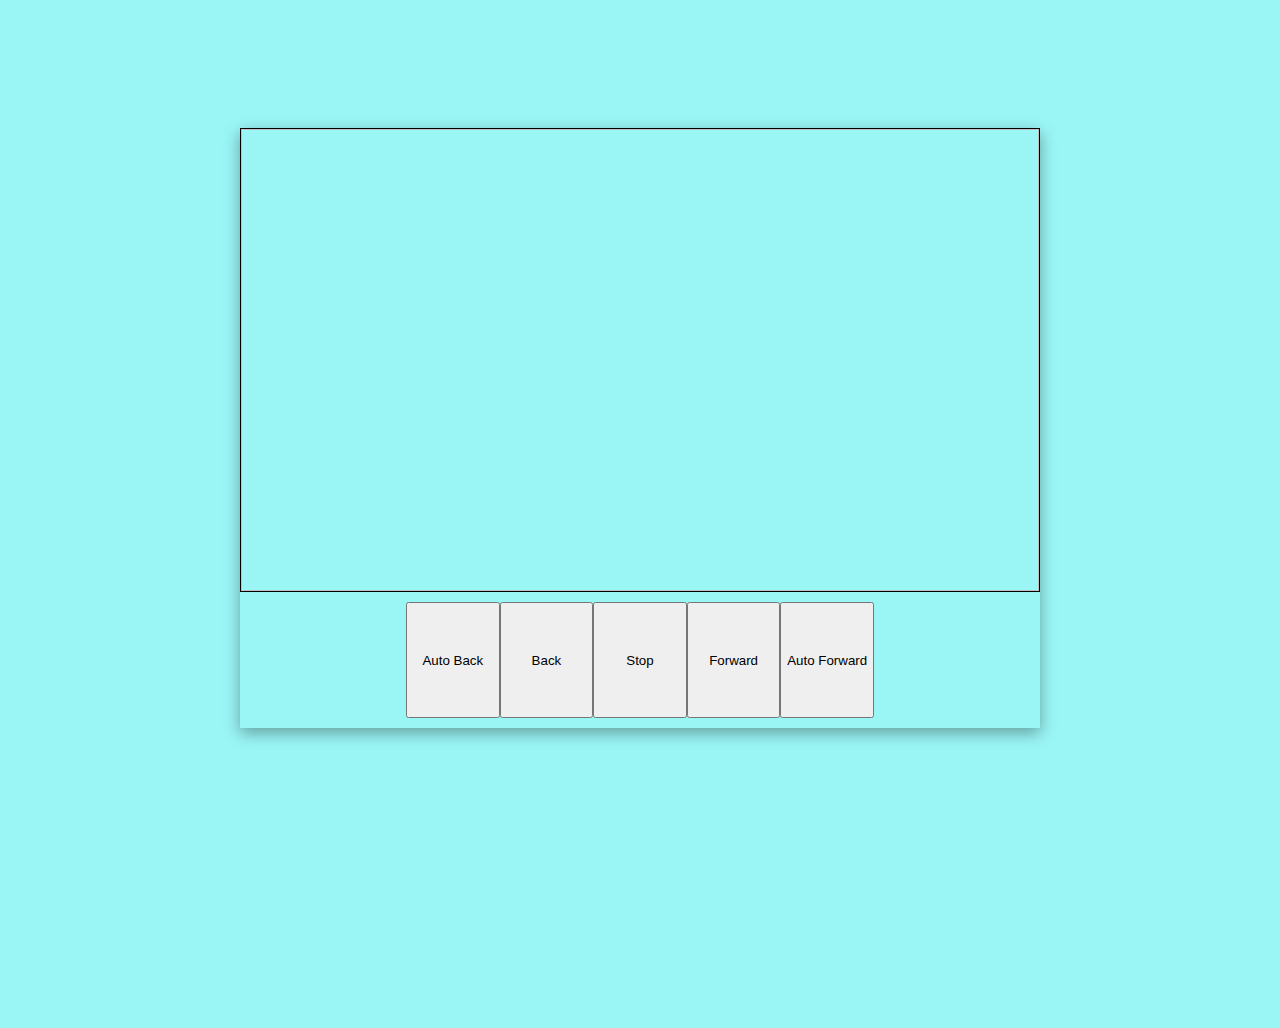
==== week-3/Homework/D-slideshow/index.html @ a2b615ac "complete exercise D" ====
<!DOCTYPE html>
<html lang="en">
  <head>
    <meta charset="UTF-8" />
    <meta http-equiv="X-UA-Compatible" content="IE=edge" />
    <meta name="viewport" content="width=device-width, initial-scale=1.0" />
    <style>
      * {
        margin: 0px;
        padding: 0px;
      }
      main {
        background-color: rgb(154, 245, 245);
        height: 100vh;
        width: 100vw;
        padding-top: 10%;
      }
      .container__principal {
        
        height: 600px;
        width: 800px;
        margin: 0px auto;
        display: flex;
        flex-direction: column;
        justify-content: space-around;
        box-shadow: rgba(0, 0, 0, 0.35) 0px 5px 15px;
      }
      img {
        border: 1px solid;
        max-width: 100%;
        height: 80%;
        background-image: url("https://cdn.domestika.org/c_limit,dpr_auto,f_auto,q_auto,w_820/v1507745329/content-items/002/103/797/guillem-h-pongiluppi-guillemhp-barcelona-future-3-original.jpg?1507745329");
        
      }
      .container__buttons {
        height: 20%;
        padding: 10px;
        display: flex;
        
        flex-direction: row;
        justify-content: center;
        
      }
      input{
        display: block;
        width: 12%;
      }
    </style>
    <script defer src="slideshow.js"></script>
    <title>Document</title>
  </head>
  <body>
    <main>
      <div class="container__principal">
        <img  alt="" />
        <div class="container__buttons">
          <input type="button" value="Auto Back" /><input
            type="button"
            value="Back"
          /><input type="button" value="Stop" /><input
            type="button"
            value="Forward"
          /><input type="button" value="Auto Forward" />
        </div>
      </div>
    </main>
  </body>
</html>
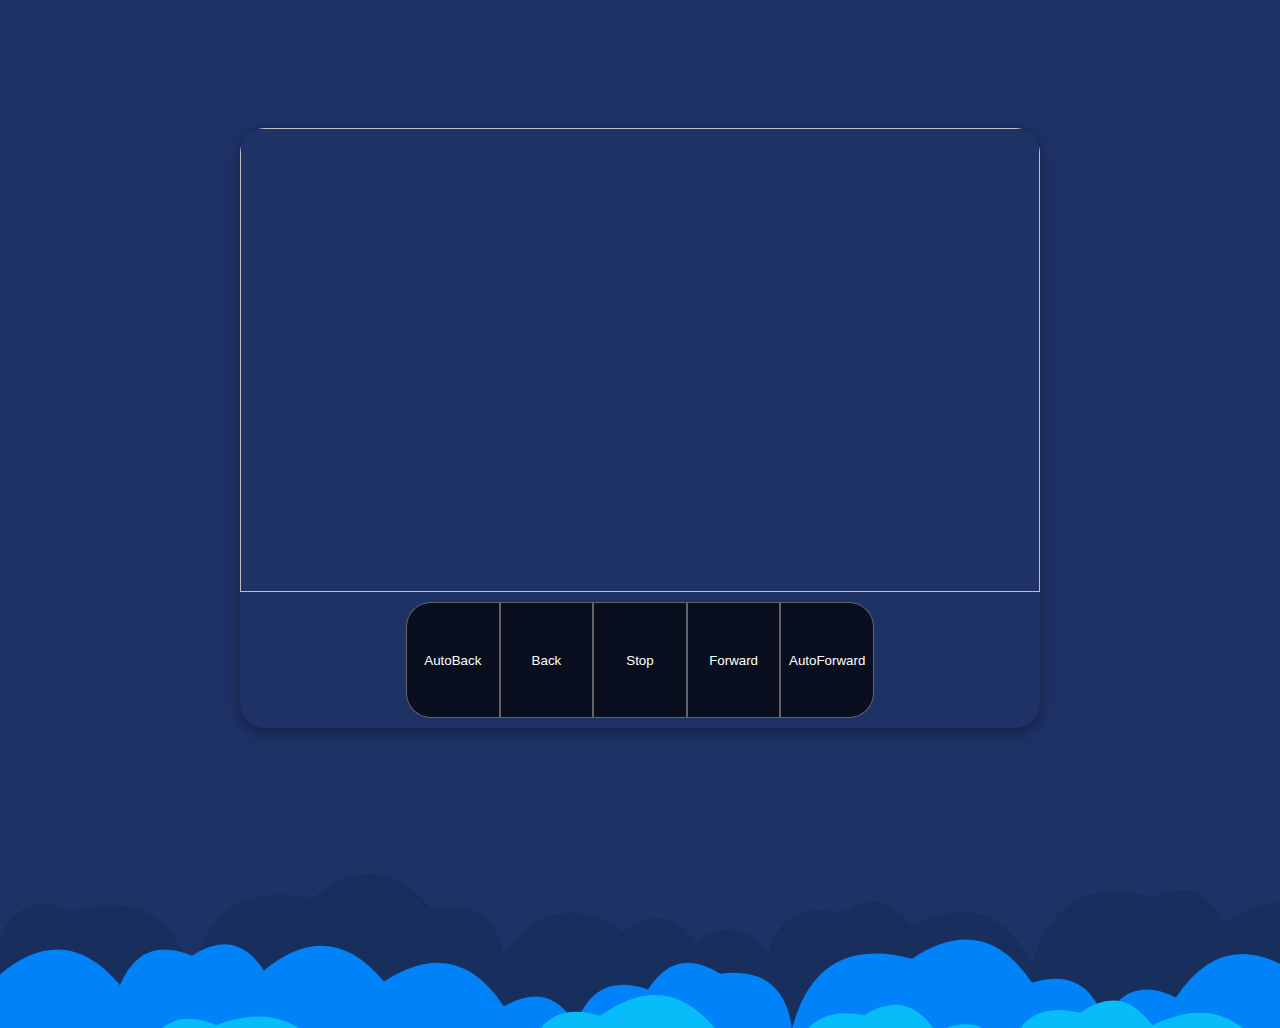
==== commit d15ecf4c: "extra" ====
--- a/week-3/Homework/D-slideshow/index.html
+++ b/week-3/Homework/D-slideshow/index.html
@@ -10,7 +10,7 @@
         padding: 0px;
       }
       main {
-        background-color: rgb(154, 245, 245);
+       background-image: url("data:image/svg+xml,%3csvg xmlns='http://www.w3.org/2000/svg' version='1.1' xmlns:xlink='http://www.w3.org/1999/xlink' xmlns:svgjs='http://svgjs.com/svgjs' width='1440' height='1120' preserveAspectRatio='none' viewBox='0 0 1440 1120'%3e%3cg mask='url(%26quot%3b%23SvgjsMask1064%26quot%3b)' fill='none'%3e%3crect width='1440' height='1120' x='0' y='0' fill='%231e3266'%3e%3c/rect%3e%3cpath d='M1536 1120L0 1120 L0 935.71Q24.13 887.85%2c 72 911.98Q163.18 883.16%2c 192 974.35Q214.25 876.6%2c 312 898.84Q377.08 843.92%2c 432 909Q491.64 896.64%2c 504 956.29Q551.72 884%2c 624 931.72Q665.14 900.87%2c 696 942.01Q737.63 911.64%2c 768 953.28Q784.24 897.52%2c 840 913.76Q882.27 884.03%2c 912 926.31Q990.71 885.02%2c 1032 963.73Q1058.94 870.67%2c 1152 897.62Q1200.6 874.22%2c 1224 922.82Q1294.82 873.63%2c 1344 944.45Q1394.36 922.81%2c 1416 973.16Q1444.14 881.3%2c 1536 909.44z' fill='%23182f5d'%3e%3c/path%3e%3cpath d='M1560 1120L0 1120 L0 974.48Q65.33 919.81%2c 120 985.13Q141.35 934.48%2c 192 955.82Q235.28 927.1%2c 264 970.38Q329.61 915.99%2c 384 981.59Q456.46 934.05%2c 504 1006.5Q549.21 979.71%2c 576 1024.91Q594.28 971.19%2c 648 989.47Q676.1 945.57%2c 720 973.67Q783.59 965.26%2c 792 1028.85Q816.89 933.74%2c 912 958.63Q984.06 910.69%2c 1032 982.75Q1087.28 966.03%2c 1104 1021.31Q1128.08 973.38%2c 1176 997.46Q1223.81 925.27%2c 1296 973.08Q1351.75 956.84%2c 1368 1012.59Q1396.74 969.33%2c 1440 998.06Q1489.6 927.66%2c 1560 977.26z' fill='rgba(0%2c 130%2c 249%2c 1)'%3e%3c/path%3e%3cpath d='M1536 1120L0 1120 L0 1036.73Q54.52 1019.25%2c 72 1073.77Q98.46 1028.23%2c 144 1054.69Q165.16 1003.86%2c 216 1025.02Q304.15 993.17%2c 336 1081.32Q363.32 1036.63%2c 408 1063.95Q462.45 998.4%2c 528 1052.85Q545.58 998.43%2c 600 1016.01Q669.65 965.66%2c 720 1035.31Q770.43 1013.74%2c 792 1064.16Q803.52 1003.68%2c 864 1015.21Q908.69 987.9%2c 936 1032.6Q983.57 1008.16%2c 1008 1055.73Q1022.57 998.3%2c 1080 1012.86Q1122.22 983.08%2c 1152 1025.3Q1233.38 986.68%2c 1272 1068.07Q1301.59 1025.65%2c 1344 1055.24Q1372.41 1011.65%2c 1416 1040.06Q1463.32 967.38%2c 1536 1014.69z' fill='rgba(6%2c 189%2c 249%2c 1)'%3e%3c/path%3e%3cpath d='M1512 1120L0 1120 L0 1111.3Q27.62 1066.92%2c 72 1094.54Q127.07 1077.61%2c 144 1132.67Q197.51 1066.18%2c 264 1119.7Q308.98 1044.68%2c 384 1089.67Q425.84 1059.51%2c 456 1101.36Q499.46 1072.82%2c 528 1116.28Q540.62 1056.9%2c 600 1069.52Q673.12 1022.64%2c 720 1095.76Q779.29 1083.05%2c 792 1142.35Q838.59 1068.93%2c 912 1115.52Q923.23 1054.75%2c 984 1065.98Q1059.3 1021.28%2c 1104 1096.59Q1133.83 1054.42%2c 1176 1084.25Q1226.66 1014.91%2c 1296 1065.57Q1354.67 1052.24%2c 1368 1110.9Q1418.3 1089.2%2c 1440 1139.49Q1468.33 1095.82%2c 1512 1124.14z' fill='white'%3e%3c/path%3e%3c/g%3e%3cdefs%3e%3cmask id='SvgjsMask1064'%3e%3crect width='1440' height='1120' fill='white'%3e%3c/rect%3e%3c/mask%3e%3c/defs%3e%3c/svg%3e");
         height: 100vh;
         width: 100vw;
         padding-top: 10%;
@@ -24,12 +24,16 @@
         flex-direction: column;
         justify-content: space-around;
         box-shadow: rgba(0, 0, 0, 0.35) 0px 5px 15px;
+        border-radius: 25px;
       }
       img {
-        border: 1px solid;
+        
         max-width: 100%;
         height: 80%;
         background-image: url("https://cdn.domestika.org/c_limit,dpr_auto,f_auto,q_auto,w_820/v1507745329/content-items/002/103/797/guillem-h-pongiluppi-guillemhp-barcelona-future-3-original.jpg?1507745329");
+        border-top-left-radius: 25px;
+        border-top-right-radius:25px ;
+        
         
       }
       .container__buttons {
@@ -44,6 +48,19 @@
       input{
         display: block;
         width: 12%;
+        border: rgba(128, 128, 128, 0.76) solid 1px;
+        background-color: rgba(2, 2, 2, 0.717);
+        color: white;
+        font-family: 'Lucida Sans', 'Lucida Sans Regular', 'Lucida Grande', 'Lucida Sans Unicode', Geneva, Verdana, sans-serif;
+        
+      }
+      input:nth-child(1){
+        border-top-left-radius:25px ;
+        border-bottom-left-radius:25px ;
+      }
+      input:nth-child(5){
+        border-top-right-radius:25px ;
+        border-bottom-right-radius:25px ;
       }
     </style>
     <script defer src="slideshow.js"></script>
@@ -54,13 +71,13 @@
       <div class="container__principal">
         <img  alt="" />
         <div class="container__buttons">
-          <input type="button" value="Auto Back" /><input
+          <input type="button" value="AutoBack" /><input
             type="button"
             value="Back"
           /><input type="button" value="Stop" /><input
             type="button"
             value="Forward"
-          /><input type="button" value="Auto Forward" />
+          /><input type="button" value="AutoForward" />
         </div>
       </div>
     </main>
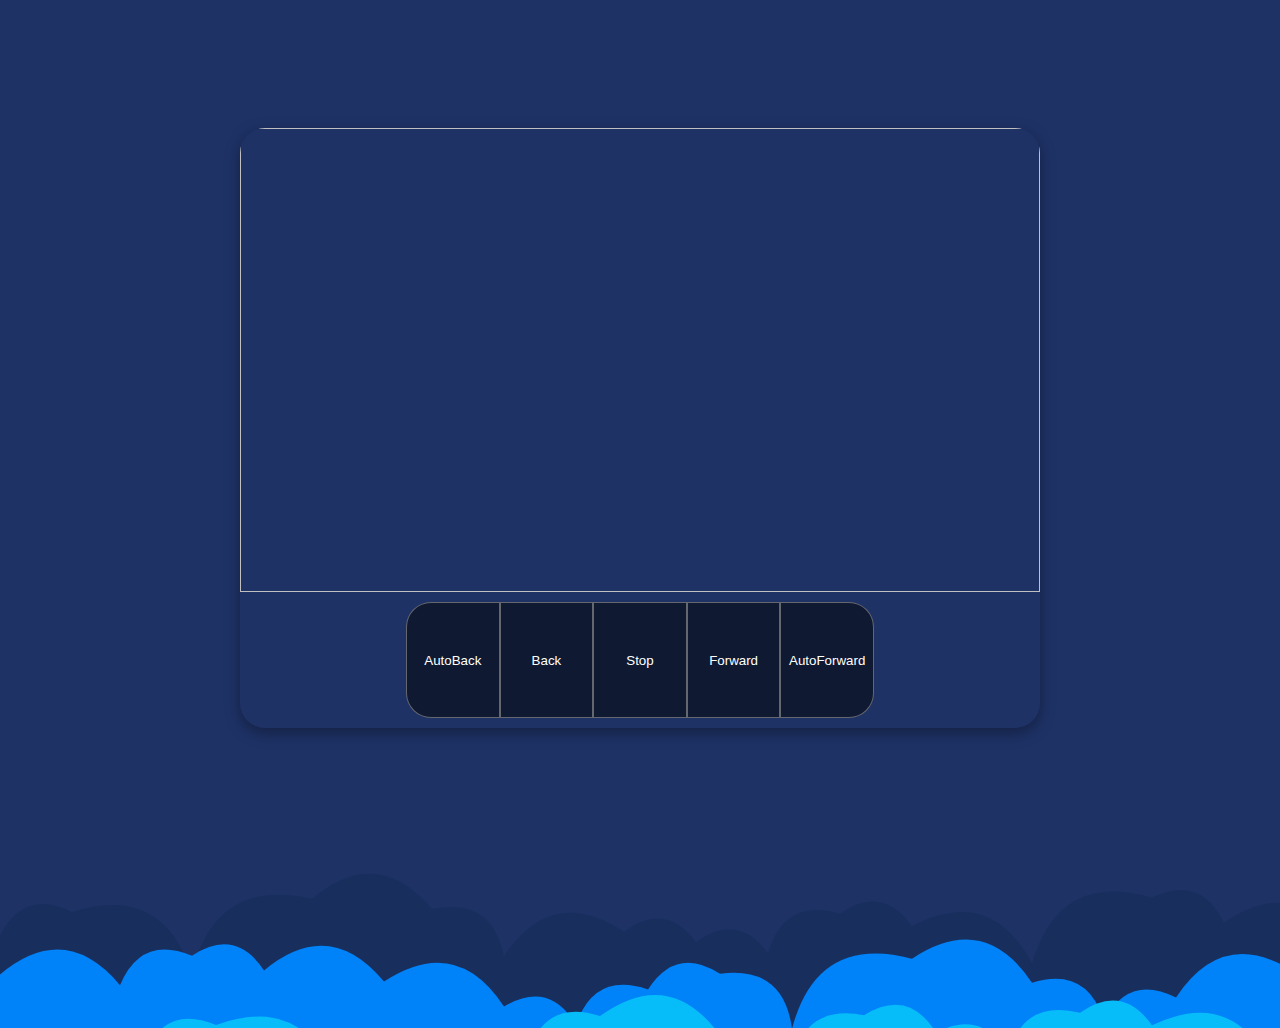
==== commit 23fe552b: "changes" ====
--- a/week-3/Homework/D-slideshow/index.html
+++ b/week-3/Homework/D-slideshow/index.html
@@ -35,6 +35,7 @@
         border-top-right-radius:25px ;
         
         
+        
       }
       .container__buttons {
         height: 20%;
@@ -49,7 +50,7 @@
         display: block;
         width: 12%;
         border: rgba(128, 128, 128, 0.76) solid 1px;
-        background-color: rgba(2, 2, 2, 0.717);
+        background-color: rgba(2, 2, 2, 0.516);
         color: white;
         font-family: 'Lucida Sans', 'Lucida Sans Regular', 'Lucida Grande', 'Lucida Sans Unicode', Geneva, Verdana, sans-serif;
         
@@ -61,6 +62,10 @@
       input:nth-child(5){
         border-top-right-radius:25px ;
         border-bottom-right-radius:25px ;
+      }
+      input:hover{
+        background-color: rgb(2, 2, 2);
+        border: rgb(128, 128, 128) solid 1px;
       }
     </style>
     <script defer src="slideshow.js"></script>
